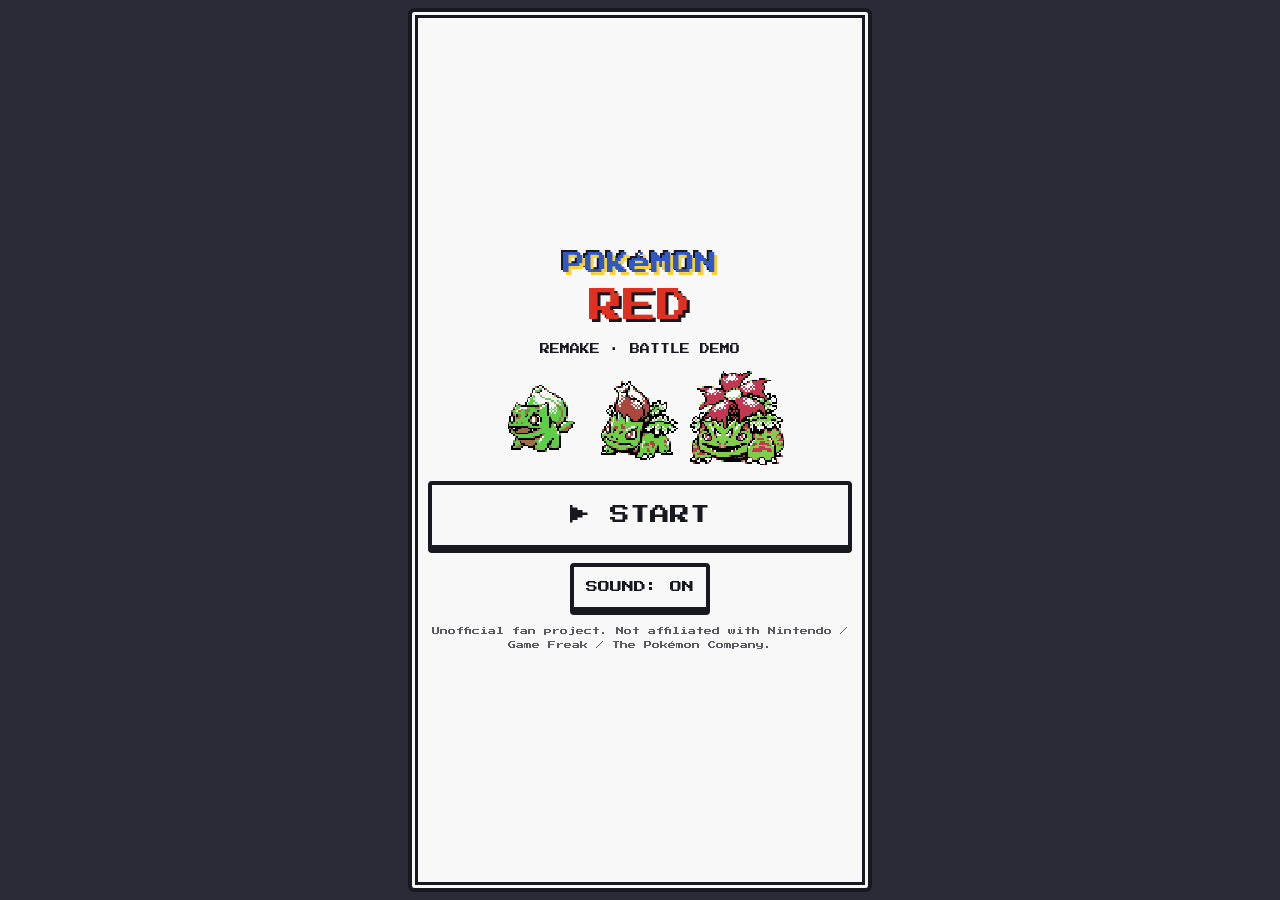
==== index.html @ 2778233c "Add the Pokémon Red battle demo static site. The site root is the repository root so GitHub Pages ca" ====
<!DOCTYPE html>
<html lang="en">
<head>
  <meta charset="utf-8" />
  <meta name="viewport" content="width=device-width, initial-scale=1, maximum-scale=1, user-scalable=no, viewport-fit=cover" />
  <meta name="theme-color" content="#2b2b38" />
  <meta name="apple-mobile-web-app-capable" content="yes" />
  <title>Pokémon Red Remake — Battle Demo</title>
  <link rel="icon" href="assets/sprites/bulbasaur.png" />
  <link rel="stylesheet" href="css/style.css" />
</head>
<body>
<div id="app">

  <!-- ============ TITLE ============ -->
  <section id="screen-title" class="screen active">
    <div class="panel title-panel">
      <div class="logo">POKéMON<br><span>RED</span><small>REMAKE · BATTLE DEMO</small></div>
      <div class="title-sprites">
        <img src="assets/sprites/bulbasaur.png" alt="Bulbasaur" class="sprite s2 bob" />
        <img src="assets/sprites/ivysaur.png" alt="Ivysaur" class="sprite s2 bob d1" />
        <img src="assets/sprites/venusaur.png" alt="Venusaur" class="sprite s2 bob d2" />
      </div>
      <button class="pbtn big" id="btn-start">▶ START</button>
      <button class="pbtn small" id="btn-sound">SOUND: ON</button>
      <p class="fine">Unofficial fan project. Not affiliated with Nintendo / Game Freak / The Pokémon Company.</p>
    </div>
  </section>

  <!-- ============ STARTER SELECT ============ -->
  <section id="screen-starter" class="screen">
    <div class="panel">
      <h2 class="box-title">CHOOSE YOUR POKéMON</h2>
      <div id="starter-list" class="pick-list"></div>
    </div>
  </section>

  <!-- ============ OPPONENT SELECT ============ -->
  <section id="screen-opponent" class="screen">
    <div class="panel">
      <h2 class="box-title">CHOOSE A BATTLE</h2>
      <div id="opponent-list" class="pick-list"></div>
      <button class="pbtn small" id="btn-back-starter">◀ BACK</button>
    </div>
  </section>

  <!-- ============ BATTLE ============ -->
  <section id="screen-battle" class="screen">
    <div id="field" class="field">
      <!-- enemy -->
      <div class="hud enemy-hud hidden" id="enemy-hud">
        <div class="hud-name" id="enemy-name">—</div>
        <div class="hud-lv"><span id="enemy-status" class="status"></span><span id="enemy-lv">:L1</span></div>
        <div class="hp-row"><span class="hp-label">HP:</span><div class="hp-bar"><div class="hp-fill" id="enemy-hp"></div></div></div>
      </div>
      <div class="mon-slot enemy-slot"><div class="mon-anim" id="enemy-anim"><div class="clip"><img id="enemy-sprite" class="sprite" alt="" /></div></div></div>

      <!-- player -->
      <div class="mon-slot player-slot"><div class="mon-anim" id="player-anim"><div class="clip"><img id="player-sprite" class="sprite flip" alt="" /></div></div></div>
      <div class="hud player-hud hidden" id="player-hud">
        <div class="hud-name" id="player-name">—</div>
        <div class="hud-lv"><span id="player-status" class="status"></span><span id="player-lv">:L1</span></div>
        <div class="hp-row"><span class="hp-label">HP:</span><div class="hp-bar"><div class="hp-fill" id="player-hp"></div></div></div>
        <div class="hp-num" id="player-hpnum">0/ 0</div>
      </div>
      <div id="fx" class="fx"></div>
      <div id="flash" class="flash"></div>
    </div>

    <div class="controls">
      <div class="textbox" id="textbox" role="button" aria-label="Advance text">
        <p id="text"></p><span class="next" id="next">▼</span>
      </div>

      <div class="menu-area">
      <div class="menu" id="menu-main" hidden>
        <button class="pbtn" data-act="fight">FIGHT</button>
        <button class="pbtn" data-act="pkmn">PKMN</button>
        <button class="pbtn" data-act="item">ITEM</button>
        <button class="pbtn" data-act="run">RUN</button>
      </div>

      <div class="menu moves" id="menu-moves" hidden>
        <div class="move-grid" id="move-grid"></div>
        <button class="pbtn small back" data-act="back">◀ BACK</button>
      </div>

      <div class="menu" id="menu-end" hidden>
        <button class="pbtn" data-act="rematch">REMATCH</button>
        <button class="pbtn" data-act="new">NEW BATTLE</button>
      </div>
      </div>
    </div>

    <!-- PKMN summary overlay -->
    <div class="overlay" id="summary" hidden>
      <div class="panel summary-panel">
        <h2 class="box-title" id="sum-title">—</h2>
        <img id="sum-sprite" class="sprite s2" alt="" />
        <div id="sum-body" class="sum-body"></div>
        <button class="pbtn" id="sum-close">CANCEL</button>
      </div>
    </div>
  </section>
</div>

<script src="js/data.js"></script>
<script src="js/engine.js"></script>
<script src="js/fx.js"></script>
<script src="js/main.js"></script>
</body>
</html>
---- css/style.css ----
/* ============================================================
   Pokémon Red-style pixel UI — mobile first
   ============================================================ */
@font-face {
  font-family: 'PressStart';
  src: url('../assets/fonts/PressStart2P-Regular.ttf') format('truetype');
  font-display: block;
}
:root {
  --ink: #181820;
  --paper: #f8f8f8;      /* matches the sprites' Gen-1 white background */
  --bezel: #2b2b38;
  --hp-green: #38c048;
  --hp-yellow: #f8c000;
  --hp-red: #e83820;
  --s: 3;              /* sprite scale, set by JS (integer = crisp pixels) */
  --b: 4px;            /* chunky border */
}
* { box-sizing: border-box; -webkit-tap-highlight-color: transparent; }
html, body { margin: 0; height: 100%; background: var(--bezel); }
body {
  font-family: 'PressStart', 'Courier New', monospace;
  color: var(--ink);
  -webkit-font-smoothing: none;
  font-smooth: never;
  touch-action: manipulation;
  user-select: none; -webkit-user-select: none;
  overscroll-behavior: none;
}
img { -webkit-user-drag: none; }
.sprite { image-rendering: pixelated; image-rendering: crisp-edges; display: block;
  width: calc(56px * var(--s)); height: calc(56px * var(--s)); }
.sprite.s2 { width: 112px; height: 112px; }
.sprite.flip { transform: scaleX(-1); }

#app {
  position: relative;
  max-width: 480px; margin: 0 auto;
  height: 100vh; height: 100dvh;
  padding: max(8px, env(safe-area-inset-top)) 8px max(8px, env(safe-area-inset-bottom));
  display: flex; flex-direction: column;
}
.screen { display: none; flex: 1; min-height: 0; flex-direction: column; }
.screen.active { display: flex; }

/* ---------- Game Boy-style boxes ---------- */
.panel, .textbox {
  background: var(--paper);
  border: var(--b) solid var(--ink);
  border-radius: 6px;
  box-shadow: inset 0 0 0 3px var(--paper), inset 0 0 0 6px var(--ink);  /* double line like Red */
  padding: 18px 16px;
}
.panel { display: flex; flex-direction: column; align-items: center; gap: 14px; flex: 1; overflow-y: auto; }
.box-title { font-size: 14px; margin: 4px 0 6px; text-align: center; line-height: 1.6; }

/* ---------- Pixel buttons ---------- */
.pbtn {
  font-family: inherit; font-size: 16px; color: var(--ink);
  background: var(--paper);
  border: var(--b) solid var(--ink); border-radius: 4px;
  box-shadow: 0 4px 0 var(--ink);
  min-height: 60px; padding: 10px 12px;
  position: relative; cursor: pointer; text-align: left;
  transition: transform 60ms;
}
.pbtn::before { content: '▶'; position: absolute; left: 8px; top: 50%; transform: translateY(-50%); opacity: 0; font-size: 12px; }
.menu .pbtn { padding-left: 28px; }
.pbtn:active, .pbtn.pressed { transform: translateY(4px); box-shadow: 0 0 0 var(--ink); background: #e8e8d8; }
.pbtn:active::before, .pbtn:focus-visible::before { opacity: 1; }
.pbtn:focus-visible { outline: 3px dashed var(--ink); outline-offset: 2px; }
@media (hover: hover) { .pbtn:hover::before { opacity: 1; } }
.pbtn:disabled { opacity: .4; }
.pbtn.big { font-size: 20px; min-height: 68px; width: 100%; text-align: center; }
.pbtn.small { font-size: 12px; min-height: 48px; text-align: center; }

/* ---------- Title ---------- */
.title-panel { justify-content: center; }
.logo { text-align: center; font-size: 22px; line-height: 1.5; color: #3058c8;
  text-shadow: 3px 3px 0 #f8d030, -2px -2px 0 var(--ink); }
.logo span { color: #e03020; font-size: 34px; text-shadow: 3px 3px 0 var(--ink); }
.logo small { display: block; color: var(--ink); text-shadow: none; font-size: 10px; margin-top: 10px; }
.title-sprites { display: flex; gap: 2px; justify-content: center; }
.title-sprites .sprite { width: 96px; height: 96px; }
.fine { font-size: 8px; line-height: 1.7; text-align: center; opacity: .7; margin: 0; }
.bob { animation: bob 1s steps(2) infinite; }
.bob.d1 { animation-delay: .33s; } .bob.d2 { animation-delay: .66s; }
@keyframes bob { 50% { transform: translateY(-4px); } }

/* ---------- Pick lists (starter / opponent) ---------- */
.pick-list { display: flex; flex-direction: column; gap: 14px; width: 100%; }
.pick { display: flex; align-items: center; gap: 12px; width: 100%; padding: 8px 10px; }
.pick .sprite { width: 84px; height: 84px; flex: none; }
.pick .info { display: flex; flex-direction: column; gap: 8px; }
.pick .nm { font-size: 14px; }
.pick .sub { font-size: 9px; line-height: 1.6; opacity: .8; }
.tag { display: inline-block; font-size: 8px; padding: 3px 4px; border: 2px solid var(--ink); margin-right: 4px; color: #fff; }
.tag.GRASS { background: #48a848; } .tag.POISON { background: #9040a8; } .tag.FIRE { background: #e86018; }
.tag.WATER { background: #3070d0; } .tag.NORMAL { background: #989880; }
.tag.ph { background: var(--paper); color: var(--ink); border-style: dashed; }

/* ---------- Battle field ---------- */
.field {
  position: relative; flex: 1 1 auto; min-height: 220px; overflow: hidden;
  background: var(--paper);
  border: var(--b) solid var(--ink); border-radius: 6px 6px 0 0;
}
.mon-slot { position: absolute; }
.enemy-slot { top: 3%; right: 2%; }
.player-slot { bottom: 0; left: 1%; }
.mon-anim { will-change: transform; }
.clip { overflow: hidden; }
.mon-anim.hidden-mon { visibility: hidden; }

/* HUDs in Red's L-shaped bracket style */
.hud { position: absolute; width: 50%; z-index: 2; font-size: 12px; line-height: 1.5; padding: 2px 6px 8px; transition: opacity .2s; }
.hud.hidden { opacity: 0; }
.enemy-hud { top: 5%; left: 4%; border-left: var(--b) solid var(--ink); border-bottom: var(--b) solid var(--ink); border-bottom-left-radius: 2px; }
.player-hud { bottom: 6%; right: 4%; border-right: var(--b) solid var(--ink); border-bottom: var(--b) solid var(--ink); text-align: right; }
.enemy-hud::after, .player-hud::after { content: ''; position: absolute; bottom: -8px; border: 6px solid transparent; }
.enemy-hud::after { right: -10px; border-left-color: var(--ink); border-left-width: 10px; }
.player-hud::after { left: -10px; border-right-color: var(--ink); border-right-width: 10px; }
.hud-name { white-space: nowrap; font-size: clamp(10px, 3.4vw, 14px); }
.hud-lv { padding-left: 4em; text-align: left; }
.player-hud .hud-lv { padding-left: 0; text-align: right; }
.status { font-size: 9px; padding: 1px 3px; margin-right: 6px; color: #fff; border: 2px solid var(--ink); }
.status:empty { display: none; }
.status.PSN { background: #9040a8; } .status.SLP { background: #808080; } .status.BRN { background: #e86018; } .status.PAR { background: #c8a000; }
.hp-row { display: flex; align-items: center; gap: 4px; }
.hp-label { font-size: 9px; background: var(--ink); color: #f8d030; padding: 2px 3px; border-radius: 2px; }
.hp-bar { flex: 1; height: 10px; border: 3px solid var(--ink); border-radius: 5px; background: #fff; overflow: hidden; }
.hp-fill { height: 100%; width: 100%; background: var(--hp-green); }
.hp-fill.mid { background: var(--hp-yellow); } .hp-fill.low { background: var(--hp-red); }
.hp-num { margin-top: 4px; font-size: 12px; }

.fx { position: absolute; inset: 0; pointer-events: none; z-index: 3; }
.fx .p { position: absolute; width: calc(var(--s) * 3px); height: calc(var(--s) * 3px); image-rendering: pixelated; }
.fx .txt { position: absolute; font-size: 16px; color: var(--ink); }
.flash { position: absolute; inset: 0; z-index: 4; background: #fff; opacity: 0; pointer-events: none; }

/* ---------- Controls ---------- */
.controls { flex: none; display: flex; flex-direction: column; gap: 10px; }
.textbox {
  position: relative; border-radius: 0 0 6px 6px; border-top-width: 0;
  min-height: 92px; padding: 16px 18px; cursor: pointer;
  font-size: clamp(12px, 3.8vw, 15px); line-height: 1.75;
}
.textbox p { margin: 0; white-space: pre-wrap; word-break: break-word; }
.next { position: absolute; right: 14px; bottom: 8px; font-size: 12px; opacity: 0; }
.next.on { opacity: 1; animation: blink .6s steps(1) infinite; }
@keyframes blink { 50% { opacity: 0; } }

.menu-area { height: 188px; display: flex; flex-direction: column; }
@media (max-height: 640px) { .menu-area { height: 160px; } .move-btn { min-height: 52px; } }
.menu { flex: 1; display: grid; grid-template-columns: 1fr 1fr; grid-auto-rows: 1fr; gap: 12px 10px; padding-bottom: 6px; }
.menu[hidden] { display: none; }
.menu.moves { grid-template-columns: 1fr; grid-template-rows: 1fr auto; grid-auto-rows: auto; gap: 8px; }
.move-grid { display: grid; grid-template-columns: 1fr 1fr; grid-auto-rows: 1fr; gap: 10px; }
.move-btn.nopp { opacity: .45; }
.move-btn { display: flex; flex-direction: column; gap: 6px; font-size: clamp(10px, 3.2vw, 13px); min-height: 64px; padding: 8px 8px 8px 24px; }
.move-btn .meta { font-size: 8px; display: flex; justify-content: space-between; gap: 4px; align-items: center; }
.move-btn .meta .tag { margin: 0; }
.menu .back { padding-left: 12px; }

/* ---------- Summary overlay ---------- */
.overlay { position: absolute; inset: 0; background: rgba(24,24,32,.6); display: flex; padding: 16px 12px; z-index: 5; }
.overlay[hidden] { display: none; }
.summary-panel { justify-content: flex-start; }
.sum-body { width: 100%; font-size: 11px; line-height: 2; }
.sum-body .row { display: flex; justify-content: space-between; border-bottom: 2px dotted #c8c8b8; }

/* ---------- Animations ---------- */
.shake { animation: shake .4s steps(1) 1; }
@keyframes shake { 0%{transform:translateX(0)} 20%{transform:translateX(-6px)} 40%{transform:translateX(6px)} 60%{transform:translateX(-4px)} 80%{transform:translateX(4px)} 100%{transform:translateX(0)} }
.blink { animation: hitblink .6s steps(1) 1; }
@keyframes hitblink { 0%,33%,66% { opacity: 0 } 16%,50%,83%,100% { opacity: 1 } }
.screen-shake { animation: sshake .35s steps(1) 1; }
@keyframes sshake { 0%{transform:translate(0,0)} 25%{transform:translate(-5px,2px)} 50%{transform:translate(5px,-2px)} 75%{transform:translate(-3px,0)} 100%{transform:translate(0,0)} }
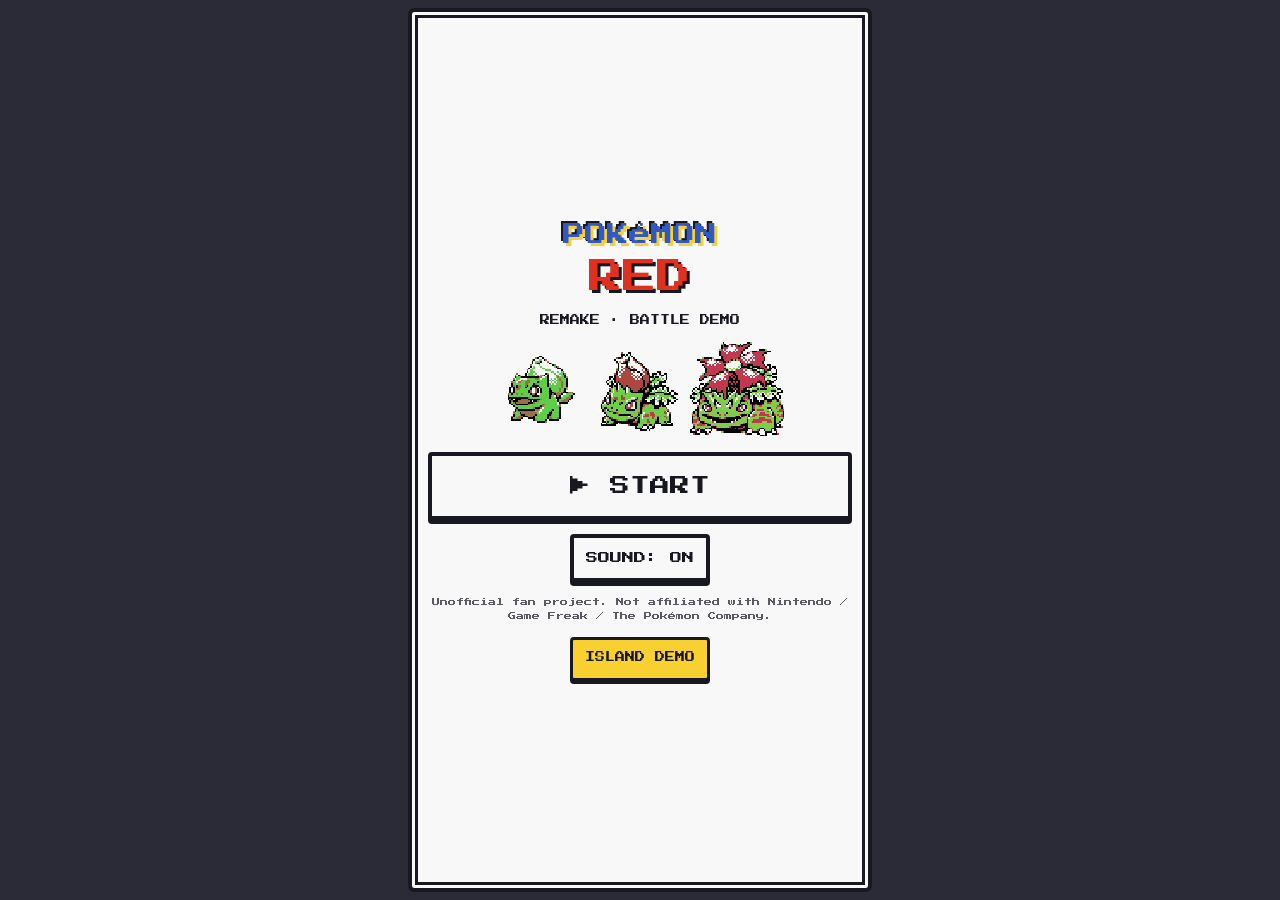
==== commit 216bdbde: "Add the Pokémon GO Island catch demo. A separate island page for hold-to-pathfind walking, biome enc" ====
--- a/index.html
+++ b/index.html
@@ -21,9 +21,10 @@
         <img src="assets/sprites/ivysaur.png" alt="Ivysaur" class="sprite s2 bob d1" />
         <img src="assets/sprites/venusaur.png" alt="Venusaur" class="sprite s2 bob d2" />
       </div>
-      <button class="pbtn big" id="btn-start">▶ START</button>
-      <button class="pbtn small" id="btn-sound">SOUND: ON</button>
+      <button class="pbtn big" id="btn-start" type="button">▶ START</button>
+      <button class="pbtn small" id="btn-sound" type="button" aria-pressed="true" aria-label="Mute sound">SOUND: ON</button>
       <p class="fine">Unofficial fan project. Not affiliated with Nintendo / Game Freak / The Pokémon Company.</p>
+      <a class="island-link" href="island/">ISLAND DEMO</a>
     </div>
   </section>
 
@@ -63,13 +64,14 @@
         <div class="hp-row"><span class="hp-label">HP:</span><div class="hp-bar"><div class="hp-fill" id="player-hp"></div></div></div>
         <div class="hp-num" id="player-hpnum">0/ 0</div>
       </div>
-      <div id="fx" class="fx"></div>
+      <div id="fx" class="fx"><canvas id="vfx" class="vfx" width="160" height="100" aria-hidden="true"></canvas></div>
       <div id="flash" class="flash"></div>
     </div>
 
     <div class="controls">
       <div class="textbox" id="textbox" role="button" aria-label="Advance text">
         <p id="text"></p><span class="next" id="next">▼</span>
+        <button type="button" class="sound-chip" id="btn-sound-fab" aria-pressed="true" aria-label="Mute sound">ON</button>
       </div>
 
       <div class="menu-area">
@@ -106,6 +108,7 @@
 
 <script src="js/data.js"></script>
 <script src="js/engine.js"></script>
+<script src="js/audio.js"></script>
 <script src="js/fx.js"></script>
 <script src="js/main.js"></script>
 </body>
--- a/css/style.css
+++ b/css/style.css
@@ -83,6 +83,12 @@
 .title-sprites { display: flex; gap: 2px; justify-content: center; }
 .title-sprites .sprite { width: 96px; height: 96px; }
 .fine { font-size: 8px; line-height: 1.7; text-align: center; opacity: .7; margin: 0; }
+.island-link {
+  font-size: 10px; line-height: 1.4; color: var(--ink); text-decoration: none; text-align: center;
+  border: 3px solid var(--ink); border-radius: 4px; background: #f8d030;
+  box-shadow: 0 3px 0 var(--ink); padding: 10px 12px; min-height: 44px;
+}
+.island-link:active { transform: translateY(3px); box-shadow: 0 0 0 var(--ink); }
 .bob { animation: bob 1s steps(2) infinite; }
 .bob.d1 { animation-delay: .33s; } .bob.d2 { animation-delay: .66s; }
 @keyframes bob { 50% { transform: translateY(-4px); } }
@@ -130,21 +136,37 @@
 .hp-label { font-size: 9px; background: var(--ink); color: #f8d030; padding: 2px 3px; border-radius: 2px; }
 .hp-bar { flex: 1; height: 10px; border: 3px solid var(--ink); border-radius: 5px; background: #fff; overflow: hidden; }
 .hp-fill { height: 100%; width: 100%; background: var(--hp-green); }
-.hp-fill.mid { background: var(--hp-yellow); } .hp-fill.low { background: var(--hp-red); }
+.hp-fill.mid { background: var(--hp-yellow); }
+.hp-fill.low { background: var(--hp-red); animation: hpwarn 0.55s steps(1, end) infinite; }
+@keyframes hpwarn { 50% { background: #ffb0a0; } }
+@media (prefers-reduced-motion: reduce) { .hp-fill.low { animation: none; } }
 .hp-num { margin-top: 4px; font-size: 12px; }
 
 .fx { position: absolute; inset: 0; pointer-events: none; z-index: 3; }
+.vfx {
+  position: absolute; left: 0; top: 0; z-index: 3; pointer-events: none;
+  image-rendering: pixelated; image-rendering: crisp-edges;
+}
 .fx .p { position: absolute; width: calc(var(--s) * 3px); height: calc(var(--s) * 3px); image-rendering: pixelated; }
-.fx .txt { position: absolute; font-size: 16px; color: var(--ink); }
+.fx .txt { position: absolute; font-size: 16px; color: var(--ink); text-shadow: 2px 2px 0 #fff; z-index: 4; }
 .flash { position: absolute; inset: 0; z-index: 4; background: #fff; opacity: 0; pointer-events: none; }
 
 /* ---------- Controls ---------- */
 .controls { flex: none; display: flex; flex-direction: column; gap: 10px; }
 .textbox {
   position: relative; border-radius: 0 0 6px 6px; border-top-width: 0;
-  min-height: 92px; padding: 16px 18px; cursor: pointer;
+  min-height: 92px; padding: 16px 78px 16px 18px; cursor: pointer;
   font-size: clamp(12px, 3.8vw, 15px); line-height: 1.75;
 }
+.sound-chip {
+  position: absolute; top: 8px; right: 8px; z-index: 2;
+  font-family: inherit; font-size: 8px; line-height: 1.2; color: var(--ink);
+  background: var(--paper); border: 3px solid var(--ink); border-radius: 4px;
+  box-shadow: 0 3px 0 var(--ink); min-width: 44px; min-height: 44px;
+  padding: 6px; cursor: pointer; text-align: center; white-space: nowrap;
+}
+.sound-chip:active { transform: translateY(3px); box-shadow: 0 0 0 var(--ink); }
+.sound-chip:focus-visible { outline: 3px dashed var(--ink); outline-offset: 2px; }
 .textbox p { margin: 0; white-space: pre-wrap; word-break: break-word; }
 .next { position: absolute; right: 14px; bottom: 8px; font-size: 12px; opacity: 0; }
 .next.on { opacity: 1; animation: blink .6s steps(1) infinite; }
